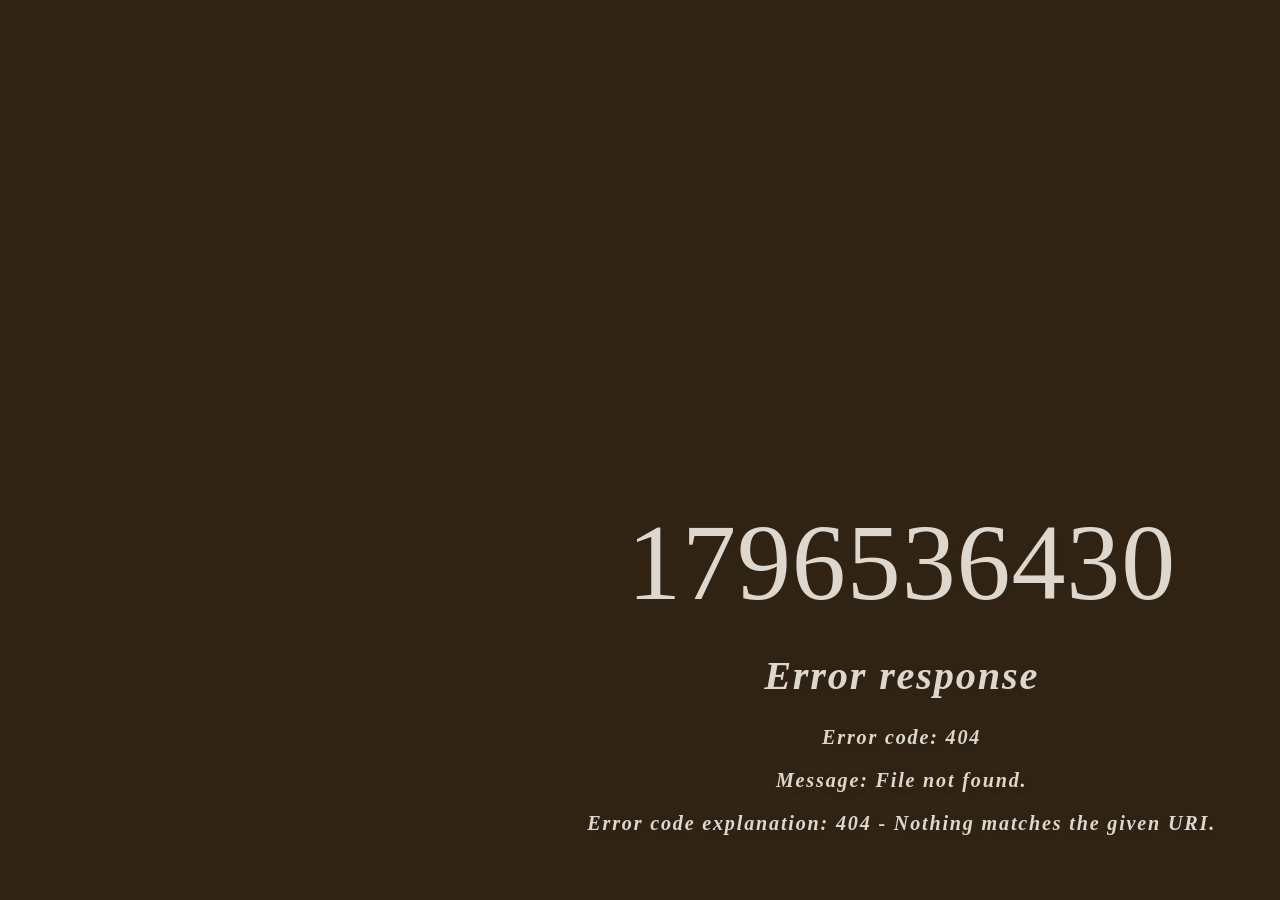
==== main/.local/share/localweb/startpage/index.html @ bf47a0fd "fresh start" ====
<!DOCTYPE html>
<html lang="en">
<head>
  <meta charset="utf-8" />
  <meta name="viewport" content="width=device-width, initial-scale=1" />
  <meta name="robots" content="noindex"/>
  <script>
      (function () {
      'use strict';
      var loc     = location;
      var host    = loc.hostname + (loc.port ? ':' + loc.port : '');
      var timeout = setTimeout;
      var ref, check, xhr, lastModified, time;
      if (loc.host === host) {
        ref = new Date().getTime();
        check = function () {
          xhr = new XMLHttpRequest();
          xhr.onload = function () {
            lastModified = this.getResponseHeader('Last-Modified');
            time = new Date(lastModified).getTime();
            if (time > ref) {
              loc.reload(true);
            } else {
              timeout(check, 1000);
            }
          };
          xhr.open('HEAD', loc.href + '?t=' + new Date().getTime(), true);
          xhr.setRequestHeader('pragma', 'no-cache');
          xhr.send();
        };
        timeout(check, 1000);
      }
    }());
  </script>
  <link rel="stylesheet" href="style/style.css?ver=63817">
  <style>
    body {
      background-image: url("style/cwplnk?ver=63817");
      background-attachment: fixed;
      background-position: center;
      background-repeat: no-repeat;
      background-size: cover;
    }
  </style>
  <title>~/</title>
</head>

<body>
  <div class="clockpos"><time class="clock" id="clock"></time></div>

  <form autocomplete="off" class="center overlay search-form" id="search-form" spellcheck="false">
    <div>
      <input class="search-input" id="search-input" title="search" type="text" />
      <ul class="search-suggestions" id="search-suggestions"></ul>
    </div>
  </form>

  <aside class="center help overlay" id="help"></aside>
  <script src="script/script.js?ver=63817"></script>
</body>
</html>
---- main/.local/share/localweb/startpage/style/style.css ----
:root {
  /* start flavours */
  --background: #312415;
  --foreground: #ddd7ce;
  /* end flavours */

  /* fonts */
  --font-family: "Iosevka Nerd Font";
  --font-date: "VictorMono Nerd Font";
  --base-font-size: 18px;
  --font-weight-normal: 400;
  --font-weight-bold: 700;
  --font-weight-date: 600;
}

* {
  box-sizing: border-box;
}

html {
  font-family: var(--font-family);
  font-size: var(--base-font-size);
  font-weight: var(--font-weight-normal);
}

body {
  position: absolute;
  top: 0;
  left: 0;
  width: 100%;
  height: 100%;
  margin: 0;
  padding: 0;
  transition: background 0.2s;
  background: var(--background);
  color: var(--foreground);
}

input,
button {
  display: block;
  width: 100%;
  margin: 0;
  padding: 0;
  background: transparent;
  color: inherit;
  font-family: var(--font-family);
  font-size: 1rem;
}

input,
button,
input:focus,
button:focus {
  border: 0;
  outline: 0;
  -webkit-appearance: none;
  -moz-appearance: none;
}

ul,
li {
  margin: 0;
  padding: 0;
  list-style: none;
}

a,
a:focus {
  color: inherit;
  outline: 0;
}

.center {
  display: flex;
  justify-content: center;
  align-items: center;
  width: 100%;
  height: 100%;
}

.clockpos {
  display: flex;
  justify-content: flex-end;
  align-items: flex-end;
  width: 95%;
  height: 95%;
}

.overlay {
  position: fixed;
  top: 0;
  left: 0;
  overflow: auto;
  width: 100%;
  height: 100%;
  visibility: hidden;
}

.clock {
  display: block;
  margin-top: -0.06rem;
  font-size: 4rem;
  font-weight: var(--font-weight-normal);
  text-shadow: 2px 2px 6px var(--background);
  text-align: center;
  letter-spacing: 0.05rem;
  cursor: pointer;
  color: var(--foreground);
}

.loldate {
  font-family: var(--font-date);
  font-size: 1.12rem;
  font-weight: var(--font-weight-date);
  text-shadow: 2px 2px 6px var(--background);
  letter-spacing: 0.1rem;
  color: var(--foreground);
}

.search-form {
  background: var(--background);
  color: var(--foreground);
  z-index: 2;
}

.search-form>div {
  width: 100%;
}

.search-input {
  width: 100%;
  padding: 0 1rem;
  margin-bottom: 20px;
  font-size: 1.5rem;
  font-weight: var(--font-weight-bold);
  letter-spacing: 0.1rem;
  text-transform: uppercase;
}

.search-suggestions {
  display: none;
  justify-content: center;
  flex-direction: column;
  flex-wrap: wrap;
  overflow: hidden;
}

body.suggestions .search-suggestions {
  display: flex;
}

.search-suggestion {
  padding: 0.75rem 1rem;
  text-align: left;
  white-space: nowrap;
  cursor: pointer;
}

.search-suggestion.highlight {
  background: var(--background);
  color: var(--foreground);
}

.search-suggestion b {
  position: relative;
  font-weight: var(--font-weight-normal);
}

.search-suggestion b::after {
  content: ' ';
  position: absolute;
  right: 0;
  bottom: -0.3rem;
  left: 0;
  height: 2px;
  background: var(--background);
  opacity: 0.4;
}

.search-suggestion.highlight b::after {
  opacity: 0;
}

.help {
  display: block;
  padding: 8vw;
  background: var(--background);
  z-index: 1;
}

.category {
  margin-bottom: 3rem;
  padding: 25px;
  width: 250px;
  min-width: 225px;
}

.category-name {
  margin-bottom: 1.5rem;
  font-size: 0.75rem;
  letter-spacing: 0.15rem;
  text-transform: uppercase;
}

.command a {
  display: flex;
  position: relative;
  margin: 1rem 0;
  line-height: 2rem;
  text-decoration: none;
}

.command:last-of-type a {
  margin-bottom: 0;
}

.command-key {
  display: block;
  float: left;
  width: 2rem;
  height: 2rem;
  margin-right: 1rem;
  border-radius: 50%;
  background: transparent;
  color: var(--background);
  font-size: 0.75rem;
  line-height: 2rem;
  text-align: center;
}

.command-name {
  position: relative;
}

.command-name::after {
  content: ' ';
  display: none;
  position: absolute;
  right: 0;
  bottom: 2px;
  left: 0;
  height: 2px;
  transition: 0.2s;
  transform: translateX(-2rem);
  background: var(--foreground);
  opacity: 0;
}

body.help .command-name::after {
  display: block;
}

.command a:hover .command-name::after,
.command a:focus .command-name::after {
  transform: translateX(0);
  opacity: 1;
}

body.help .help,
body.form .search-form {
  visibility: visible;
}

@media (min-width: 500px) {
  .clock {
    font-size: 6rem;
  }

  .search-input {
    text-align: center;
  }

  .search-suggestions {
    align-items: center;
  }

  .categories {
    display: flex;
    grid-template-columns: 250px 175px;
    justify-content: space-around;
  }

  .category:nth-last-child(2) {
    margin-bottom: 0;
  }
}

@media (min-width: 1000px) {
  .help {
    display: flex;
    padding: 0;
  }

  .search-input {
    font-size: 2.5rem;
  }

  .search-suggestions {
    flex-direction: row;
  }

  .category {
    margin: 2rem 0;
  }

  .categories {
    grid-template-columns: repeat(2, 300px) 175px;
  }
}

@media (min-width: 1500px) {
  .categories {
    grid-template-columns: repeat(5, 220px) 175px;
  }
}
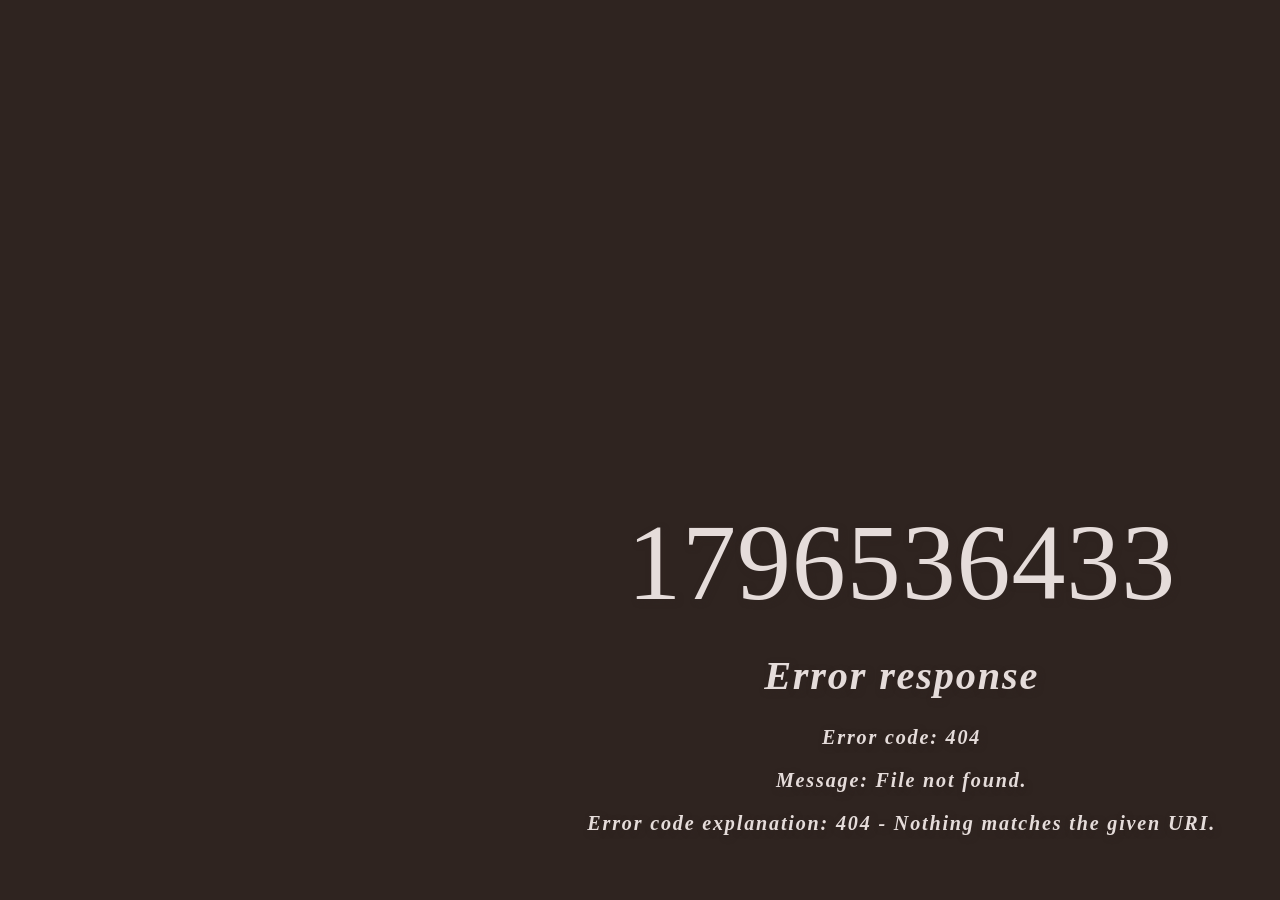
==== commit a87919f6: "fiddled with awesome config, mostly wallpaper stuff" ====
--- a/main/.local/share/localweb/startpage/index.html
+++ b/main/.local/share/localweb/startpage/index.html
@@ -32,10 +32,10 @@
       }
     }());
   </script>
-  <link rel="stylesheet" href="style/style.css?ver=63817">
+  <link rel="stylesheet" href="style/style.css?ver=203890">
   <style>
     body {
-      background-image: url("style/cwplnk?ver=63817");
+      background-image: url("style/cwplnk?ver=203890");
       background-attachment: fixed;
       background-position: center;
       background-repeat: no-repeat;
@@ -56,6 +56,6 @@
   </form>
 
   <aside class="center help overlay" id="help"></aside>
-  <script src="script/script.js?ver=63817"></script>
+  <script src="script/script.js?ver=203890"></script>
 </body>
 </html>
--- a/main/.local/share/localweb/startpage/style/style.css
+++ b/main/.local/share/localweb/startpage/style/style.css
@@ -1,7 +1,7 @@
 :root {
   /* start flavours */
-  --background: #312415;
-  --foreground: #ddd7ce;
+  --background: #2f2420;
+  --foreground: #e5dcda;
   /* end flavours */
 
   /* fonts */
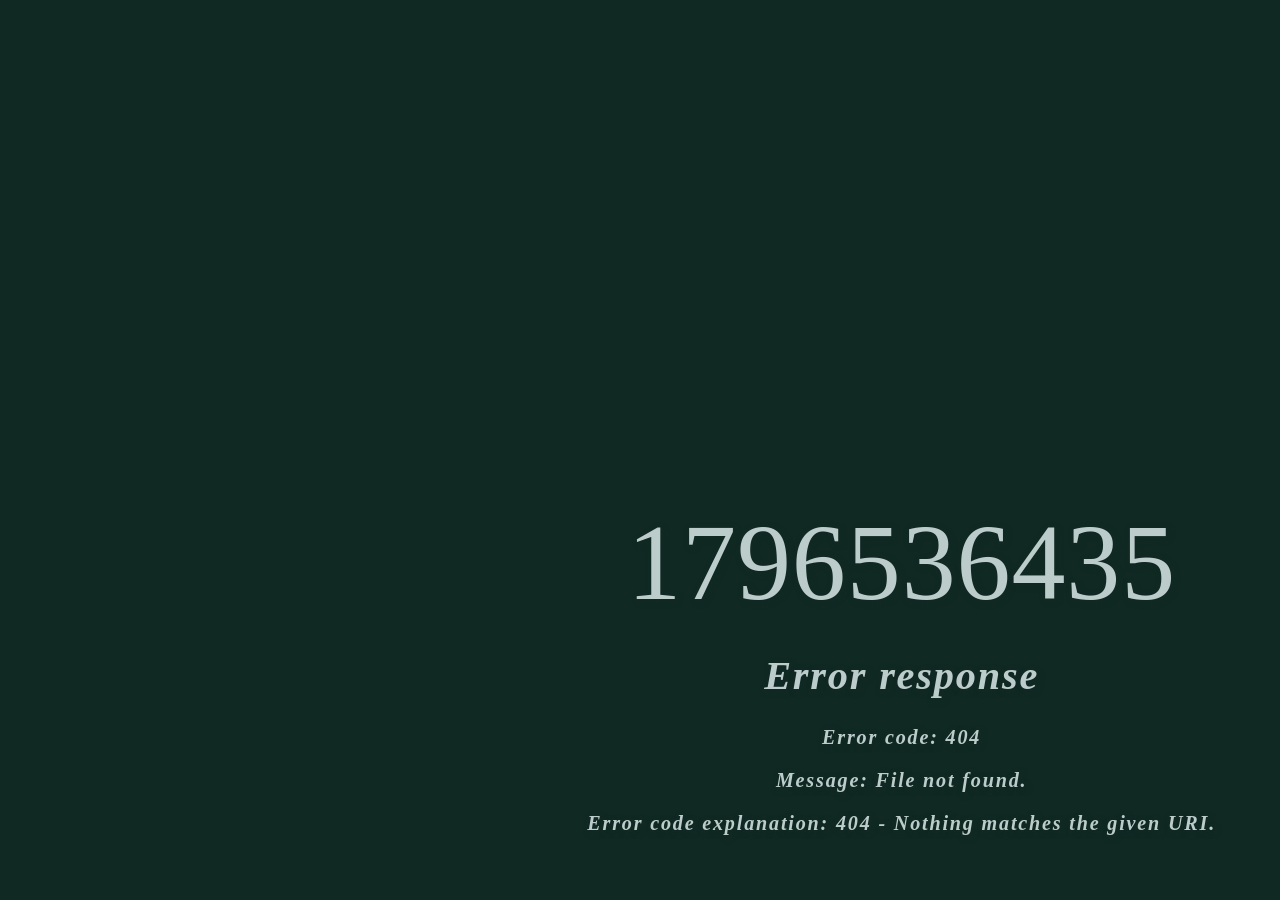
==== commit 3a0ba044: "just some small changes to awesome and nvim configs, nothing interesting yet" ====
--- a/main/.local/share/localweb/startpage/index.html
+++ b/main/.local/share/localweb/startpage/index.html
@@ -32,10 +32,10 @@
       }
     }());
   </script>
-  <link rel="stylesheet" href="style/style.css?ver=203890">
+  <link rel="stylesheet" href="style/style.css?ver=494463">
   <style>
     body {
-      background-image: url("style/cwplnk?ver=203890");
+      background-image: url("style/cwplnk?ver=494463");
       background-attachment: fixed;
       background-position: center;
       background-repeat: no-repeat;
@@ -56,6 +56,6 @@
   </form>
 
   <aside class="center help overlay" id="help"></aside>
-  <script src="script/script.js?ver=203890"></script>
+  <script src="script/script.js?ver=494463"></script>
 </body>
 </html>
--- a/main/.local/share/localweb/startpage/style/style.css
+++ b/main/.local/share/localweb/startpage/style/style.css
@@ -1,7 +1,7 @@
 :root {
   /* start flavours */
-  --background: #2f2420;
-  --foreground: #e5dcda;
+  --background: #112923;
+  --foreground: #bcccca;
   /* end flavours */
 
   /* fonts */
